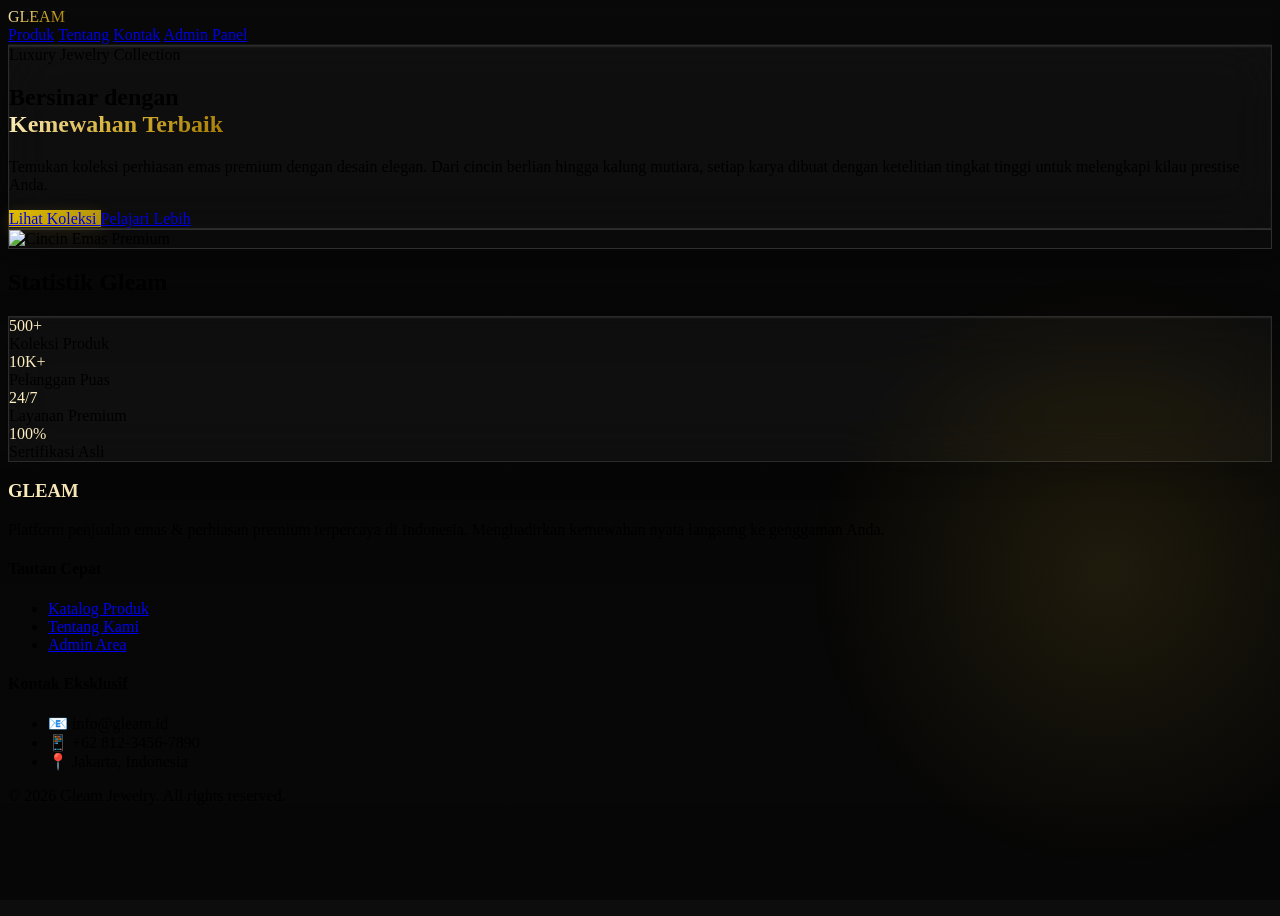
==== index.html @ a936c298 "Update index.html" ====
<!DOCTYPE html>
<html lang="id" itemscope itemtype="https://schema.org/WebApplication">

<head>
    <meta charset="UTF-8">
    <meta name="viewport" content="width=device-width, initial-scale=1.0">
    <meta name="description"
        content="Gleam - Platform Penjualan Emas & Perhiasan Premium. Temukan koleksi perhiasan terbaik dengan harga emas terkini.">
    <meta name="keywords" content="emas, perhiasan, cincin, kalung, gelang, anting, gold, jewelry, gleam">
    <meta name="author" content="Gleam Jewelry">

    <meta property="og:title" content="Gleam - Luxury Gold & Jewelry">
    <meta property="og:description" content="Platform Penjualan Emas & Perhiasan Premium">
    <meta property="og:type" content="website">

    <script type="application/ld+json">
    {
        "@context": "https://schema.org",
        "@type": "WebApplication",
        "name": "Gleam",
        "description": "Platform Penjualan Emas & Perhiasan Premium",
        "url": "https://gleam.id",
        "applicationCategory": "Shopping",
        "operatingSystem": "Web, Android, iOS"
    }
    </script>

    <title>Gleam - Luxury Gold & Jewelry | Platform Penjualan Emas Premium</title>

    <script src="https://cdn.tailwindcss.com"></script>
    <script>
        tailwind.config = {
            theme: {
                extend: {
                    colors: {
                        gold: {
                            50: '#FEF9E7',
                            100: '#FEF3C7',
                            200: '#FDE68A',
                            300: '#FCD34D',
                            400: '#FBBF24',
                            500: '#D4AF37',
                            600: '#B8960C',
                            700: '#A67C00',
                            800: '#8B6500',
                            900: '#704D00',
                        },
                        luxury: {
                            dark: '#0D0D0D',
                            surface: 'rgba(255, 255, 255, 0.03)',
                        }
                    },
                    fontFamily: {
                        sans: ['Inter', 'system-ui', 'sans-serif'],
                        display: ['Playfair Display', 'serif'],
                    }
                }
            }
        }
    </script>

    <style>
        @import url('https://fonts.googleapis.com/css2?family=Inter:wght@300;400;500;600;700&family=Playfair+Display:wght@400;500;600;700&display=swap');

        body {
            position: relative;
            background-color: #0D0D0D;
            min-height: 100vh;
            overflow-x: hidden;
        }

        /* Background Liquid Glass Layout Global */
        .liquid-bg {
            position: fixed;
            top: 0;
            left: 0;
            width: 100%;
            height: 100%;
            background-image: linear-gradient(180deg, rgba(13, 13, 13, 0.75) 0%, rgba(13, 13, 13, 0.95) 100%), url('https://images.unsplash.com/photo-1605100804763-247f67b3557e?w=1200');
            background-size: cover;
            background-position: center;
            filter: contrast(105%) brightness(90%);
            z-index: -2;
        }

        /* Pendaran Cahaya Emas di Balakng Konten */
        .liquid-glow {
            position: fixed;
            width: 600px;
            height: 600px;
            background: radial-gradient(circle, rgba(212, 175, 55, 0.12) 0%, rgba(0,0,0,0) 70%);
            top: 30%;
            right: -10%;
            z-index: -1;
            pointer-events: none;
        }

        .gold-gradient {
            background: linear-gradient(135deg, #E5C100, #B8960C);
            box-shadow: 0 4px 15px rgba(212, 175, 55, 0.2);
            transition: all 0.3s cubic-bezier(0.4, 0, 0.2, 1);
        }

        .gold-gradient:hover {
            background: linear-gradient(135deg, #FBBF24, #D4AF37);
            box-shadow: 0 10px 25px rgba(212, 175, 55, 0.4);
            transform: translateY(-2px);
        }

        .gold-text-gradient {
            background: linear-gradient(135deg, #FFF1C5 0%, #D4AF37 50%, #A67C00 100%);
            -webkit-background-clip: text;
            -webkit-text-fill-color: transparent;
            background-clip: text;
        }

        /* Advanced Glassmorphism Effect */
        .glass-effect {
            background: rgba(255, 255, 255, 0.03);
            backdrop-filter: blur(25px) saturate(160%);
            -webkit-backdrop-filter: blur(25px) saturate(160%);
            border: 1px solid rgba(255, 255, 255, 0.12);
            box-shadow: 
                0 4px 30px rgba(0, 0, 0, 0.3),
                inset 0 1px 2px rgba(255, 255, 255, 0.1);
        }

        /* Efek Kaca Khusus untuk Navigasi Atas */
        .glass-nav {
            background: rgba(13, 13, 13, 0.4);
            backdrop-filter: blur(20px) saturate(140%);
            -webkit-backdrop-filter: blur(20px) saturate(140%);
            border-bottom: 1px solid rgba(255, 255, 255, 0.06);
        }

        /* Bingkai Foto Berwarna Kaca Cair */
        .glass-img-frame {
            background: rgba(255, 255, 255, 0.02);
            border: 1px solid rgba(255, 255, 255, 0.15);
            backdrop-filter: blur(10px);
            box-shadow: 0 20px 50px rgba(0, 0, 0, 0.5);
        }

        .fade-in {
            animation: fadeIn 0.8s cubic-bezier(0.16, 1, 0.3, 1);
        }

        @keyframes fadeIn {
            from {
                opacity: 0;
                transform: translateY(30px);
                filter: blur(5px);
            }
            to {
                opacity: 1;
                transform: translateY(0);
                filter: blur(0);
            }
        }
    </style>
</head>

<body class="text-white font-sans antialiased">

    <div class="liquid-bg"></div>
    <div class="liquid-glow"></div>

    <nav class="fixed top-0 w-full z-50 glass-nav" role="navigation" aria-label="Main navigation">
        <div class="max-w-7xl mx-auto px-6 py-4 flex items-center justify-between">
            <a href="/" class="text-2xl font-display font-extrabold tracking-widest gold-text-gradient" aria-label="Gleam Home">
                GLEAM
            </a>
            <div class="hidden md:flex items-center gap-8">
                <a href="#products" class="text-gray-300 hover:text-gold-400 transition-colors font-medium text-sm tracking-wide">Produk</a>
                <a href="#about" class="text-gray-300 hover:text-gold-400 transition-colors font-medium text-sm tracking-wide">Tentang</a>
                <a href="#contact" class="text-gray-300 hover:text-gold-400 transition-colors font-medium text-sm tracking-wide">Kontak</a>
                <a href="/admin/login.html"
                    class="bg-gradient-to-br from-white/10 to-white/0 border border-white/20 text-gold-400 px-6 py-2 rounded-full hover:bg-white/10 transition-all text-sm font-semibold tracking-wide shadow-inner">
                    Admin Panel
                </a>
            </div>
        </div>
    </nav>

    <section class="min-h-screen flex items-center pt-24 pb-12" aria-labelledby="hero-heading">
        <div class="max-w-7xl mx-auto px-6 grid md:grid-cols-2 gap-12 items-center">
            
            <div class="fade-in glass-effect p-8 md:p-12 rounded-3xl">
                <span class="text-gold-500 font-bold tracking-widest text-xs uppercase bg-gold-500/10 px-3 py-1.5 rounded-md border border-gold-500/20">
                    Luxury Jewelry Collection
                </span>
                <h1 id="hero-heading" class="text-4xl md:text-5xl font-display font-bold mt-6 leading-tight">
                    Bersinar dengan<br>
                    <span class="gold-text-gradient font-extrabold">Kemewahan Terbaik</span>
                </h1>
                <p class="text-gray-300/90 mt-6 text-base leading-relaxed font-light">
                    Temukan koleksi perhiasan emas premium dengan desain elegan. Dari cincin berlian hingga kalung
                    mutiara, setiap karya dibuat dengan ketelitian tingkat tinggi untuk melengkapi kilau prestise Anda.
                </p>
                <div class="flex flex-wrap gap-4 mt-8">
                    <a href="#products"
                        class="gold-gradient text-neutral-950 px-8 py-4 rounded-full font-bold text-sm tracking-wide shadow-md">
                        Lihat Koleksi
                    </a>
                    <a href="#about"
                        class="bg-white/5 border border-white/10 text-gray-200 px-8 py-4 rounded-full font-semibold text-sm tracking-wide hover:bg-white/10 hover:border-gold-500/50 transition-all">
                        Pelajari Lebih
                    </a>
                </div>
            </div>

            <div class="hidden md:block fade-in justify-self-center lg:justify-self-end">
                <div class="relative p-4 glass-img-frame rounded-3xl">
                    <img src="https://images.unsplash.com/photo-1605100804763-247f67b3557e?w=600"
                        alt="Cincin Emas Premium" class="relative z-10 rounded-2xl w-[400px] h-[400px] object-cover" loading="lazy">
                    <div class="absolute inset-0 bg-gradient-to-t from-black/50 via-transparent to-transparent z-20 rounded-2xl pointer-events-none"></div>
                </div>
            </div>
        </div>
    </section>

    <section class="py-12 my-6" aria-labelledby="stats-heading">
        <div class="max-w-7xl mx-auto px-6">
            <h2 id="stats-heading" class="sr-only">Statistik Gleam</h2>
            <div class="glass-effect rounded-2xl py-10 px-6 grid grid-cols-2 md:grid-cols-4 gap-8 text-center">
                <div>
                    <div class="text-4xl font-extrabold gold-text-gradient">500+</div>
                    <div class="text-gray-400 text-xs tracking-wider uppercase font-medium mt-2">Koleksi Produk</div>
                </div>
                <div>
                    <div class="text-4xl font-extrabold gold-text-gradient">10K+</div>
                    <div class="text-gray-400 text-xs tracking-wider uppercase font-medium mt-2">Pelanggan Puas</div>
                </div>
                <div>
                    <div class="text-4xl font-extrabold gold-text-gradient">24/7</div>
                    <div class="text-gray-400 text-xs tracking-wider uppercase font-medium mt-2">Layanan Premium</div>
                </div>
                <div>
                    <div class="text-4xl font-extrabold gold-text-gradient">100%</div>
                    <div class="text-gray-400 text-xs tracking-wider uppercase font-medium mt-2">Sertifikasi Asli</div>
                </div>
            </div>
        </div>
    </section>

    <footer class="bg-black/60 backdrop-blur-md py-12 border-t border-white/10" role="contentinfo">
        <div class="max-w-7xl mx-auto px-6">
            <div class="grid md:grid-cols-3 gap-8">
                <div>
                    <h3 class="text-2xl font-display font-bold gold-text-gradient mb-4 tracking-widest">GLEAM</h3>
                    <p class="text-gray-400 text-sm leading-relaxed">Platform penjualan emas & perhiasan premium terpercaya di Indonesia. Menghadirkan kemewahan nyata langsung ke genggaman Anda.</p>
                </div>
                <div>
                    <h4 class="font-semibold text-sm tracking-wider uppercase text-gold-400 mb-4">Tautan Cepat</h4>
                    <ul class="space-y-2 text-sm text-gray-400">
                        <li><a href="#products" class="hover:text-gold-400 transition-colors">Katalog Produk</a></li>
                        <li><a href="#about" class="hover:text-gold-400 transition-colors">Tentang Kami</a></li>
                        <li><a href="/admin/login.html" class="hover:text-gold-400 transition-colors">Admin Area</a></li>
                    </ul>
                </div>
                <div>
                    <h4 class="font-semibold text-sm tracking-wider uppercase text-gold-400 mb-4">Kontak Eksklusif</h4>
                    <ul class="space-y-2 text-sm text-gray-400">
                        <li>📧 info@gleam.id</li>
                        <li>📱 +62 812-3456-7890</li>
                        <li>📍 Jakarta, Indonesia</li>
                    </ul>
                </div>
            </div>
            <div class="mt-12 pt-8 border-t border-white/5 text-center text-gray-500 text-xs tracking-wide">
                <p>&copy; 2026 Gleam Jewelry. All rights reserved.</p>
            </div>
        </div>
    </footer>

</body>

</html>
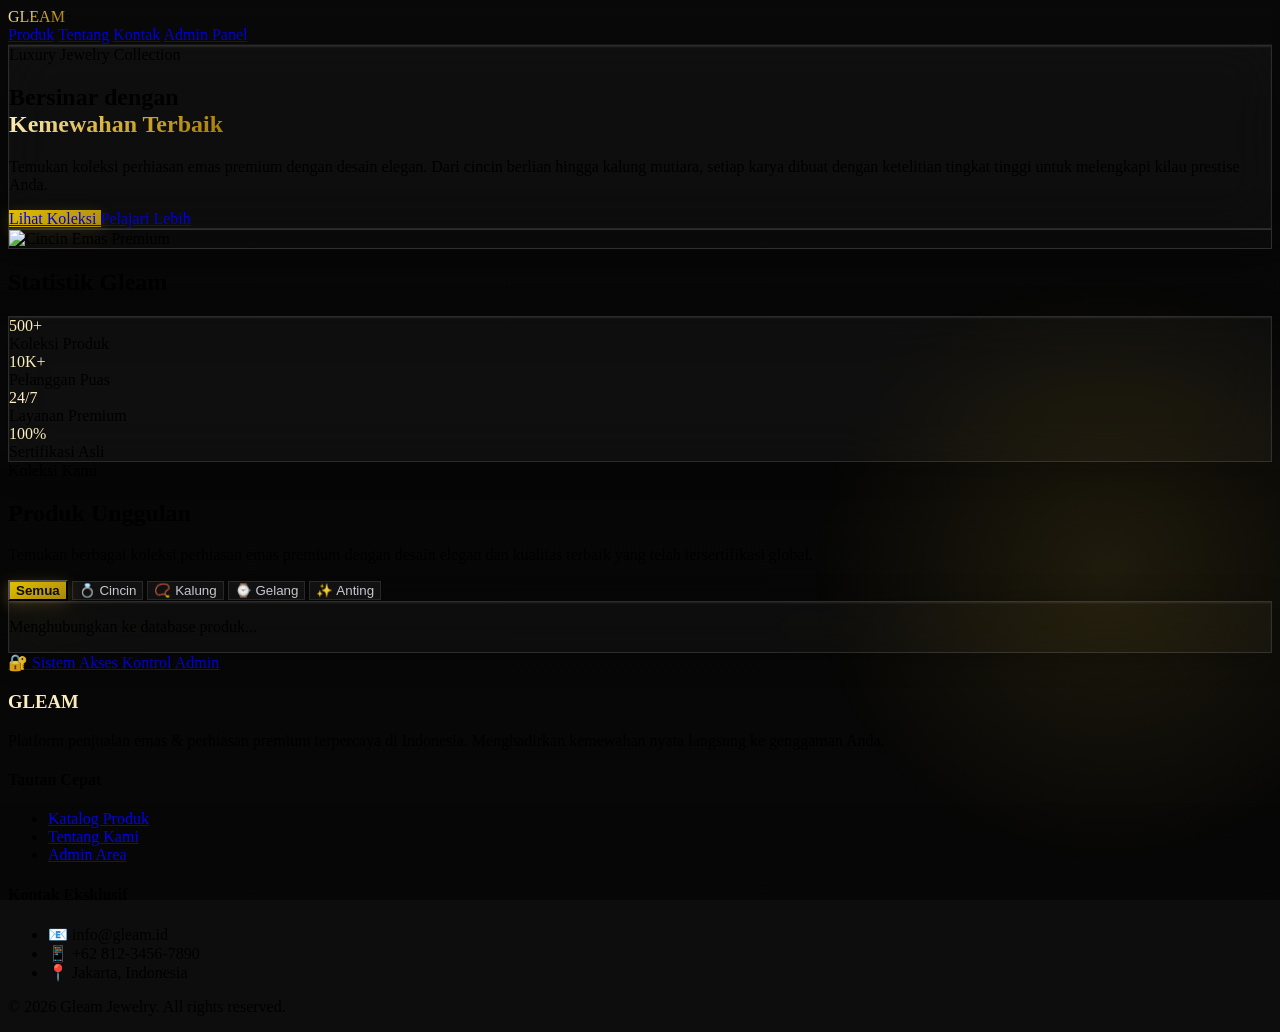
==== commit d69c6f2f: "Update index.html" ====
--- a/index.html
+++ b/index.html
@@ -83,7 +83,7 @@
             z-index: -2;
         }
 
-        /* Pendaran Cahaya Emas di Balakng Konten */
+        /* Pendaran Cahaya Emas di Belakang Konten */
         .liquid-glow {
             position: fixed;
             width: 600px;
@@ -139,6 +139,41 @@
             border: 1px solid rgba(255, 255, 255, 0.15);
             backdrop-filter: blur(10px);
             box-shadow: 0 20px 50px rgba(0, 0, 0, 0.5);
+        }
+
+        /* Kaca Kategori Aktif / Pasif */
+        .glass-btn-active {
+            background: linear-gradient(135deg, #E5C100, #B8960C);
+            color: #0D0D0D !important;
+            font-weight: 700;
+            box-shadow: 0 4px 15px rgba(212, 175, 55, 0.3);
+        }
+
+        .glass-btn-inactive {
+            background: rgba(255, 255, 255, 0.05);
+            border: 1px solid rgba(255, 255, 255, 0.1);
+            backdrop-filter: blur(5px);
+            color: #D1D5DB;
+        }
+
+        .glass-btn-inactive:hover {
+            border-color: rgba(212, 175, 55, 0.5);
+            color: #FBBF24;
+            background: rgba(255, 255, 255, 0.08);
+        }
+
+        /* Kartu Produk Kaca */
+        .glass-product-card {
+            background: rgba(255, 255, 255, 0.02);
+            border: 1px solid rgba(255, 255, 255, 0.08);
+            backdrop-filter: blur(15px);
+            transition: all 0.4s cubic-bezier(0.16, 1, 0.3, 1);
+        }
+
+        .glass-product-card:hover {
+            transform: translateY(-6px);
+            border-color: rgba(212, 175, 55, 0.3);
+            box-shadow: 0 15px 35px rgba(0, 0, 0, 0.4), inset 0 1px 2px rgba(255, 255, 255, 0.2);
         }
 
         .fade-in {
@@ -243,6 +278,58 @@
         </div>
     </section>
 
+    <section id="products" class="py-20 relative" aria-labelledby="products-heading">
+        <div class="max-w-7xl mx-auto px-6">
+            
+            <div class="text-center mb-12 fade-in">
+                <span class="text-gold-500 font-bold tracking-widest text-xs uppercase bg-gold-500/10 px-3 py-1.5 rounded-md border border-gold-500/20">Koleksi Kami</span>
+                <h2 id="products-heading" class="text-4xl font-display font-bold mt-4 text-white">
+                    Produk Unggulan
+                </h2>
+                <p class="text-gray-400 mt-4 max-w-2xl mx-auto font-light text-sm leading-relaxed">
+                    Temukan berbagai koleksi perhiasan emas premium dengan desain elegan dan kualitas terbaik yang telah tersertifikasi global.
+                </p>
+            </div>
+
+            <div class="flex justify-center gap-3 mb-12 flex-wrap" id="categoryFilters">
+                <button onclick="filterProducts('all')" class="px-6 py-2.5 rounded-full font-semibold text-sm transition-all tracking-wide glass-btn-active category-btn">
+                    Semua
+                </button>
+                <button onclick="filterProducts('cincin')" class="px-6 py-2.5 rounded-full font-medium text-sm transition-all tracking-wide glass-btn-inactive category-btn">
+                    💍 Cincin
+                </button>
+                <button onclick="filterProducts('kalung')" class="px-6 py-2.5 rounded-full font-medium text-sm transition-all tracking-wide glass-btn-inactive category-btn">
+                    📿 Kalung
+                </button>
+                <button onclick="filterProducts('gelang')" class="px-6 py-2.5 rounded-full font-medium text-sm transition-all tracking-wide glass-btn-inactive category-btn">
+                    ⌚ Gelang
+                </button>
+                <button onclick="filterProducts('anting')" class="px-6 py-2.5 rounded-full font-medium text-sm transition-all tracking-wide glass-btn-inactive category-btn">
+                    ✨ Anting
+                </button>
+            </div>
+
+            <div id="productsGrid" class="grid grid-cols-2 md:grid-cols-4 gap-6">
+                <div class="col-span-2 md:col-span-4 text-center py-16 glass-effect rounded-2xl" id="productsLoading">
+                    <div class="inline-block w-8 h-8 border-2 border-gold-500 border-t-transparent rounded-full animate-spin"></div>
+                    <p class="text-gray-400 text-sm mt-4 tracking-wide">Menghubungkan ke database produk...</p>
+                </div>
+            </div>
+
+            <div class="text-center mt-12" id="loadMoreContainer" style="display:none;">
+                <button onclick="loadMoreProducts()" class="px-8 py-3.5 border border-gold-500/50 text-gold-400 rounded-full font-bold text-sm tracking-wide hover:bg-gold-500 hover:text-neutral-950 hover:border-gold-500 transition-all shadow-md">
+                    Lihat Lebih Banyak
+                </button>
+            </div>
+
+            <div class="text-center mt-12 border-t border-white/5 pt-6">
+                <a href="/admin/login.html" class="text-gray-600 hover:text-gold-500 transition-colors text-xs font-medium tracking-wider uppercase">
+                    🔐 Sistem Akses Kontrol Admin
+                </a>
+            </div>
+        </div>
+    </section>
+
     <footer class="bg-black/60 backdrop-blur-md py-12 border-t border-white/10" role="contentinfo">
         <div class="max-w-7xl mx-auto px-6">
             <div class="grid md:grid-cols-3 gap-8">
@@ -273,6 +360,6 @@
         </div>
     </footer>
 
-</body>
+    </body>
 
 </html>
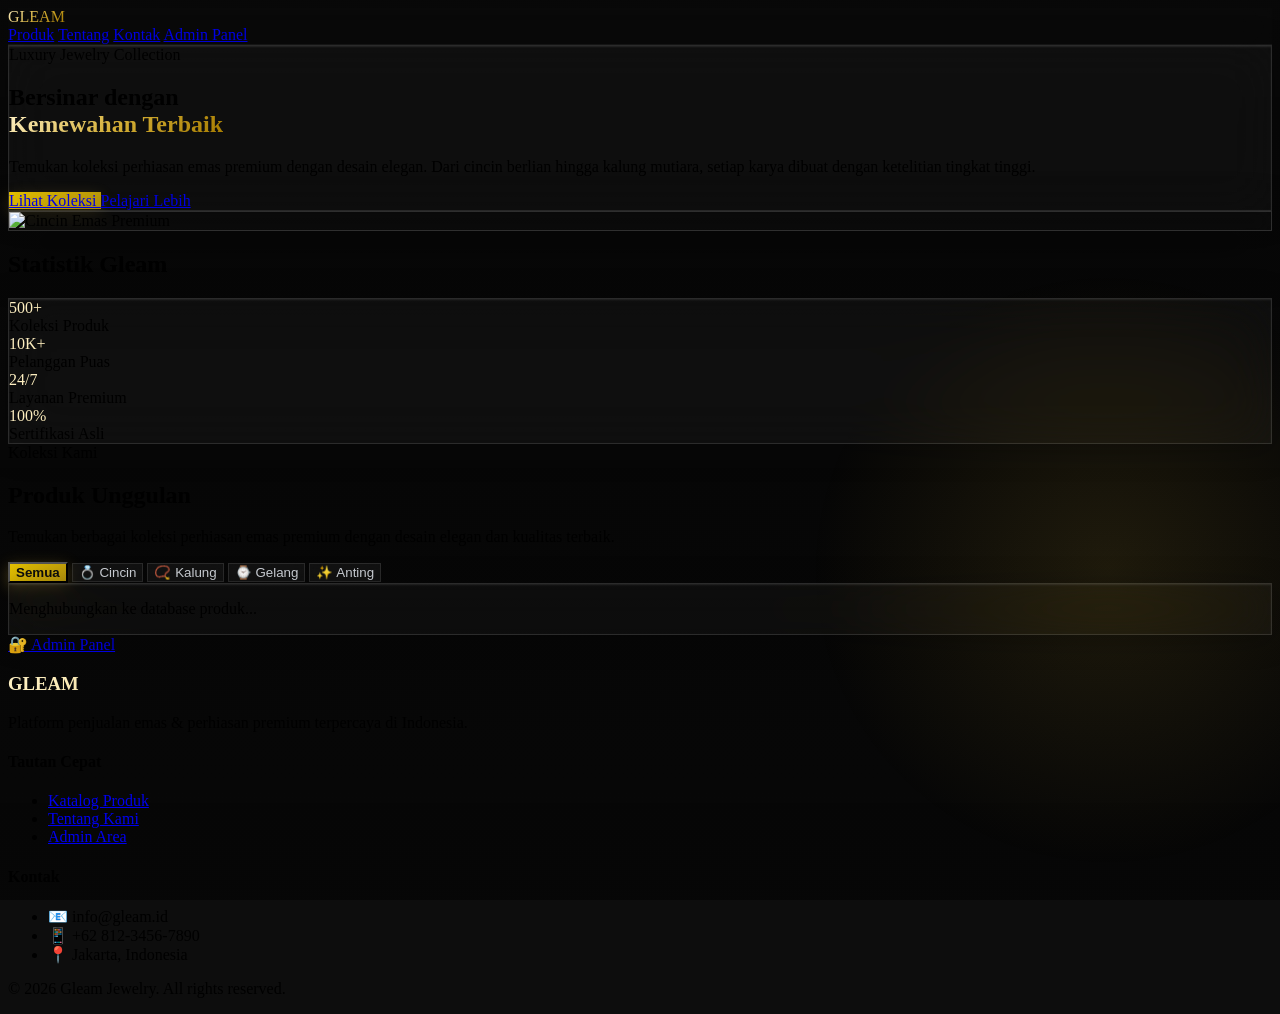
==== commit 7b9f865b: "Update kode asli dari folder gleam-web" ====
--- a/index.html
+++ b/index.html
@@ -69,7 +69,6 @@
             overflow-x: hidden;
         }
 
-        /* Background Liquid Glass Layout Global */
         .liquid-bg {
             position: fixed;
             top: 0;
@@ -83,7 +82,6 @@
             z-index: -2;
         }
 
-        /* Pendaran Cahaya Emas di Belakang Konten */
         .liquid-glow {
             position: fixed;
             width: 600px;
@@ -114,18 +112,14 @@
             background-clip: text;
         }
 
-        /* Advanced Glassmorphism Effect */
         .glass-effect {
             background: rgba(255, 255, 255, 0.03);
             backdrop-filter: blur(25px) saturate(160%);
             -webkit-backdrop-filter: blur(25px) saturate(160%);
             border: 1px solid rgba(255, 255, 255, 0.12);
-            box-shadow: 
-                0 4px 30px rgba(0, 0, 0, 0.3),
-                inset 0 1px 2px rgba(255, 255, 255, 0.1);
-        }
-
-        /* Efek Kaca Khusus untuk Navigasi Atas */
+            box-shadow: 0 4px 30px rgba(0, 0, 0, 0.3), inset 0 1px 2px rgba(255, 255, 255, 0.1);
+        }
+
         .glass-nav {
             background: rgba(13, 13, 13, 0.4);
             backdrop-filter: blur(20px) saturate(140%);
@@ -133,7 +127,6 @@
             border-bottom: 1px solid rgba(255, 255, 255, 0.06);
         }
 
-        /* Bingkai Foto Berwarna Kaca Cair */
         .glass-img-frame {
             background: rgba(255, 255, 255, 0.02);
             border: 1px solid rgba(255, 255, 255, 0.15);
@@ -141,7 +134,6 @@
             box-shadow: 0 20px 50px rgba(0, 0, 0, 0.5);
         }
 
-        /* Kaca Kategori Aktif / Pasif */
         .glass-btn-active {
             background: linear-gradient(135deg, #E5C100, #B8960C);
             color: #0D0D0D !important;
@@ -162,7 +154,6 @@
             background: rgba(255, 255, 255, 0.08);
         }
 
-        /* Kartu Produk Kaca */
         .glass-product-card {
             background: rgba(255, 255, 255, 0.02);
             border: 1px solid rgba(255, 255, 255, 0.08);
@@ -200,6 +191,7 @@
     <div class="liquid-bg"></div>
     <div class="liquid-glow"></div>
 
+    <!-- NAVIGATION -->
     <nav class="fixed top-0 w-full z-50 glass-nav" role="navigation" aria-label="Main navigation">
         <div class="max-w-7xl mx-auto px-6 py-4 flex items-center justify-between">
             <a href="/" class="text-2xl font-display font-extrabold tracking-widest gold-text-gradient" aria-label="Gleam Home">
@@ -209,17 +201,16 @@
                 <a href="#products" class="text-gray-300 hover:text-gold-400 transition-colors font-medium text-sm tracking-wide">Produk</a>
                 <a href="#about" class="text-gray-300 hover:text-gold-400 transition-colors font-medium text-sm tracking-wide">Tentang</a>
                 <a href="#contact" class="text-gray-300 hover:text-gold-400 transition-colors font-medium text-sm tracking-wide">Kontak</a>
-                <a href="/admin/login.html"
-                    class="bg-gradient-to-br from-white/10 to-white/0 border border-white/20 text-gold-400 px-6 py-2 rounded-full hover:bg-white/10 transition-all text-sm font-semibold tracking-wide shadow-inner">
+                <a href="/admin/login.html" class="bg-gradient-to-br from-white/10 to-white/0 border border-white/20 text-gold-400 px-6 py-2 rounded-full hover:bg-white/10 transition-all text-sm font-semibold tracking-wide shadow-inner">
                     Admin Panel
                 </a>
             </div>
         </div>
     </nav>
 
+    <!-- HERO SECTION -->
     <section class="min-h-screen flex items-center pt-24 pb-12" aria-labelledby="hero-heading">
         <div class="max-w-7xl mx-auto px-6 grid md:grid-cols-2 gap-12 items-center">
-            
             <div class="fade-in glass-effect p-8 md:p-12 rounded-3xl">
                 <span class="text-gold-500 font-bold tracking-widest text-xs uppercase bg-gold-500/10 px-3 py-1.5 rounded-md border border-gold-500/20">
                     Luxury Jewelry Collection
@@ -229,84 +220,54 @@
                     <span class="gold-text-gradient font-extrabold">Kemewahan Terbaik</span>
                 </h1>
                 <p class="text-gray-300/90 mt-6 text-base leading-relaxed font-light">
-                    Temukan koleksi perhiasan emas premium dengan desain elegan. Dari cincin berlian hingga kalung
-                    mutiara, setiap karya dibuat dengan ketelitian tingkat tinggi untuk melengkapi kilau prestise Anda.
+                    Temukan koleksi perhiasan emas premium dengan desain elegan. Dari cincin berlian hingga kalung mutiara, setiap karya dibuat dengan ketelitian tingkat tinggi.
                 </p>
                 <div class="flex flex-wrap gap-4 mt-8">
-                    <a href="#products"
-                        class="gold-gradient text-neutral-950 px-8 py-4 rounded-full font-bold text-sm tracking-wide shadow-md">
+                    <a href="#products" class="gold-gradient text-neutral-950 px-8 py-4 rounded-full font-bold text-sm tracking-wide shadow-md">
                         Lihat Koleksi
                     </a>
-                    <a href="#about"
-                        class="bg-white/5 border border-white/10 text-gray-200 px-8 py-4 rounded-full font-semibold text-sm tracking-wide hover:bg-white/10 hover:border-gold-500/50 transition-all">
+                    <a href="#about" class="bg-white/5 border border-white/10 text-gray-200 px-8 py-4 rounded-full font-semibold text-sm tracking-wide hover:bg-white/10 hover:border-gold-500/50 transition-all">
                         Pelajari Lebih
                     </a>
                 </div>
             </div>
-
             <div class="hidden md:block fade-in justify-self-center lg:justify-self-end">
                 <div class="relative p-4 glass-img-frame rounded-3xl">
-                    <img src="https://images.unsplash.com/photo-1605100804763-247f67b3557e?w=600"
-                        alt="Cincin Emas Premium" class="relative z-10 rounded-2xl w-[400px] h-[400px] object-cover" loading="lazy">
+                    <img src="https://images.unsplash.com/photo-1605100804763-247f67b3557e?w=600" alt="Cincin Emas Premium" class="relative z-10 rounded-2xl w-[400px] h-[400px] object-cover" loading="lazy">
                     <div class="absolute inset-0 bg-gradient-to-t from-black/50 via-transparent to-transparent z-20 rounded-2xl pointer-events-none"></div>
                 </div>
             </div>
         </div>
     </section>
 
+    <!-- STATS SECTION -->
     <section class="py-12 my-6" aria-labelledby="stats-heading">
         <div class="max-w-7xl mx-auto px-6">
             <h2 id="stats-heading" class="sr-only">Statistik Gleam</h2>
             <div class="glass-effect rounded-2xl py-10 px-6 grid grid-cols-2 md:grid-cols-4 gap-8 text-center">
-                <div>
-                    <div class="text-4xl font-extrabold gold-text-gradient">500+</div>
-                    <div class="text-gray-400 text-xs tracking-wider uppercase font-medium mt-2">Koleksi Produk</div>
-                </div>
-                <div>
-                    <div class="text-4xl font-extrabold gold-text-gradient">10K+</div>
-                    <div class="text-gray-400 text-xs tracking-wider uppercase font-medium mt-2">Pelanggan Puas</div>
-                </div>
-                <div>
-                    <div class="text-4xl font-extrabold gold-text-gradient">24/7</div>
-                    <div class="text-gray-400 text-xs tracking-wider uppercase font-medium mt-2">Layanan Premium</div>
-                </div>
-                <div>
-                    <div class="text-4xl font-extrabold gold-text-gradient">100%</div>
-                    <div class="text-gray-400 text-xs tracking-wider uppercase font-medium mt-2">Sertifikasi Asli</div>
-                </div>
+                <div><div class="text-4xl font-extrabold gold-text-gradient">500+</div><div class="text-gray-400 text-xs tracking-wider uppercase font-medium mt-2">Koleksi Produk</div></div>
+                <div><div class="text-4xl font-extrabold gold-text-gradient">10K+</div><div class="text-gray-400 text-xs tracking-wider uppercase font-medium mt-2">Pelanggan Puas</div></div>
+                <div><div class="text-4xl font-extrabold gold-text-gradient">24/7</div><div class="text-gray-400 text-xs tracking-wider uppercase font-medium mt-2">Layanan Premium</div></div>
+                <div><div class="text-4xl font-extrabold gold-text-gradient">100%</div><div class="text-gray-400 text-xs tracking-wider uppercase font-medium mt-2">Sertifikasi Asli</div></div>
             </div>
         </div>
     </section>
 
+    <!-- PRODUCTS SECTION -->
     <section id="products" class="py-20 relative" aria-labelledby="products-heading">
         <div class="max-w-7xl mx-auto px-6">
-            
             <div class="text-center mb-12 fade-in">
                 <span class="text-gold-500 font-bold tracking-widest text-xs uppercase bg-gold-500/10 px-3 py-1.5 rounded-md border border-gold-500/20">Koleksi Kami</span>
-                <h2 id="products-heading" class="text-4xl font-display font-bold mt-4 text-white">
-                    Produk Unggulan
-                </h2>
-                <p class="text-gray-400 mt-4 max-w-2xl mx-auto font-light text-sm leading-relaxed">
-                    Temukan berbagai koleksi perhiasan emas premium dengan desain elegan dan kualitas terbaik yang telah tersertifikasi global.
-                </p>
+                <h2 id="products-heading" class="text-4xl font-display font-bold mt-4 text-white">Produk Unggulan</h2>
+                <p class="text-gray-400 mt-4 max-w-2xl mx-auto font-light text-sm leading-relaxed">Temukan berbagai koleksi perhiasan emas premium dengan desain elegan dan kualitas terbaik.</p>
             </div>
 
             <div class="flex justify-center gap-3 mb-12 flex-wrap" id="categoryFilters">
-                <button onclick="filterProducts('all')" class="px-6 py-2.5 rounded-full font-semibold text-sm transition-all tracking-wide glass-btn-active category-btn">
-                    Semua
-                </button>
-                <button onclick="filterProducts('cincin')" class="px-6 py-2.5 rounded-full font-medium text-sm transition-all tracking-wide glass-btn-inactive category-btn">
-                    💍 Cincin
-                </button>
-                <button onclick="filterProducts('kalung')" class="px-6 py-2.5 rounded-full font-medium text-sm transition-all tracking-wide glass-btn-inactive category-btn">
-                    📿 Kalung
-                </button>
-                <button onclick="filterProducts('gelang')" class="px-6 py-2.5 rounded-full font-medium text-sm transition-all tracking-wide glass-btn-inactive category-btn">
-                    ⌚ Gelang
-                </button>
-                <button onclick="filterProducts('anting')" class="px-6 py-2.5 rounded-full font-medium text-sm transition-all tracking-wide glass-btn-inactive category-btn">
-                    ✨ Anting
-                </button>
+                <button onclick="filterProducts('all')" class="px-6 py-2.5 rounded-full font-semibold text-sm transition-all tracking-wide glass-btn-active category-btn">Semua</button>
+                <button onclick="filterProducts('cincin')" class="px-6 py-2.5 rounded-full font-medium text-sm transition-all tracking-wide glass-btn-inactive category-btn">💍 Cincin</button>
+                <button onclick="filterProducts('kalung')" class="px-6 py-2.5 rounded-full font-medium text-sm transition-all tracking-wide glass-btn-inactive category-btn">📿 Kalung</button>
+                <button onclick="filterProducts('gelang')" class="px-6 py-2.5 rounded-full font-medium text-sm transition-all tracking-wide glass-btn-inactive category-btn">⌚ Gelang</button>
+                <button onclick="filterProducts('anting')" class="px-6 py-2.5 rounded-full font-medium text-sm transition-all tracking-wide glass-btn-inactive category-btn">✨ Anting</button>
             </div>
 
             <div id="productsGrid" class="grid grid-cols-2 md:grid-cols-4 gap-6">
@@ -317,25 +278,22 @@
             </div>
 
             <div class="text-center mt-12" id="loadMoreContainer" style="display:none;">
-                <button onclick="loadMoreProducts()" class="px-8 py-3.5 border border-gold-500/50 text-gold-400 rounded-full font-bold text-sm tracking-wide hover:bg-gold-500 hover:text-neutral-950 hover:border-gold-500 transition-all shadow-md">
-                    Lihat Lebih Banyak
-                </button>
+                <button onclick="loadMoreProducts()" class="px-8 py-3.5 border border-gold-500/50 text-gold-400 rounded-full font-bold text-sm tracking-wide hover:bg-gold-500 hover:text-neutral-950 hover:border-gold-500 transition-all shadow-md">Lihat Lebih Banyak</button>
             </div>
 
             <div class="text-center mt-12 border-t border-white/5 pt-6">
-                <a href="/admin/login.html" class="text-gray-600 hover:text-gold-500 transition-colors text-xs font-medium tracking-wider uppercase">
-                    🔐 Sistem Akses Kontrol Admin
-                </a>
+                <a href="/admin/login.html" class="text-gray-600 hover:text-gold-500 transition-colors text-xs font-medium tracking-wider uppercase">🔐 Admin Panel</a>
             </div>
         </div>
     </section>
 
+    <!-- FOOTER -->
     <footer class="bg-black/60 backdrop-blur-md py-12 border-t border-white/10" role="contentinfo">
         <div class="max-w-7xl mx-auto px-6">
             <div class="grid md:grid-cols-3 gap-8">
                 <div>
                     <h3 class="text-2xl font-display font-bold gold-text-gradient mb-4 tracking-widest">GLEAM</h3>
-                    <p class="text-gray-400 text-sm leading-relaxed">Platform penjualan emas & perhiasan premium terpercaya di Indonesia. Menghadirkan kemewahan nyata langsung ke genggaman Anda.</p>
+                    <p class="text-gray-400 text-sm leading-relaxed">Platform penjualan emas & perhiasan premium terpercaya di Indonesia.</p>
                 </div>
                 <div>
                     <h4 class="font-semibold text-sm tracking-wider uppercase text-gold-400 mb-4">Tautan Cepat</h4>
@@ -346,7 +304,7 @@
                     </ul>
                 </div>
                 <div>
-                    <h4 class="font-semibold text-sm tracking-wider uppercase text-gold-400 mb-4">Kontak Eksklusif</h4>
+                    <h4 class="font-semibold text-sm tracking-wider uppercase text-gold-400 mb-4">Kontak</h4>
                     <ul class="space-y-2 text-sm text-gray-400">
                         <li>📧 info@gleam.id</li>
                         <li>📱 +62 812-3456-7890</li>
@@ -360,6 +318,98 @@
         </div>
     </footer>
 
-    </body>
-
-</html>
+    <!-- SUPABASE SDK + SCRIPT -->
+    <script src="https://cdn.jsdelivr.net/npm/@supabase/supabase-js@2"></script>
+    <script>
+        // Supabase Config
+        const supabase = window.supabase.createClient(
+            'https://ztrdiuvfczylzqsrrkhe.supabase.co',
+            'eyJhbGciOiJIUzI1NiIsInR5cCI6IkpXVCJ9.eyJpc3MiOiJzdXBhYmFzZSIsInJlZiI6Inp0cmRpdXZmY3p5bHpxc3Jya2hlIiwicm9sZSI6ImFub24iLCJpYXQiOjE3Nzc5MjU4OTQsImV4cCI6MjA5MzUwMTg5NH0.0roGvDQaWONGkPV1s-uRen2seoLdXkckHq03F6cQTyw'
+        );
+
+        let allProducts = [];
+        let currentCategory = 'all';
+        let displayedCount = 4;
+
+        async function loadProducts() {
+            try {
+                const { data, error } = await supabase
+                    .from('products')
+                    .select('*, product_images(image_url, is_primary), categories(slug, name)')
+                    .eq('is_active', true)
+                    .order('created_at', { ascending: false });
+
+                if (error) { console.error(error); return; }
+                allProducts = data || [];
+                displayProducts();
+            } catch (err) { console.error(err); }
+        }
+
+        function displayProducts() {
+            const grid = document.getElementById('productsGrid');
+            const loadingEl = document.getElementById('productsLoading');
+            const loadMoreBtn = document.getElementById('loadMoreContainer');
+            let filtered = currentCategory === 'all' ? allProducts : allProducts.filter(p => p.categories?.slug === currentCategory);
+            const display = filtered.slice(0, displayedCount);
+            if (loadingEl) loadingEl.style.display = 'none';
+
+            if (!display.length) {
+                grid.innerHTML = '<div class="col-span-4 text-center py-16 glass-effect rounded-2xl"><p class="text-gray-400">😔 Tidak ada produk</p></div>';
+                loadMoreBtn.style.display = 'none';
+                return;
+            }
+
+            grid.innerHTML = display.map(p => {
+                const img = p.product_images?.find(i => i.is_primary)?.image_url || p.product_images?.[0]?.image_url;
+                return `
+                <div class="glass-product-card rounded-2xl overflow-hidden cursor-pointer fade-in" onclick="openDetail('${p.id}')">
+                    <div class="h-48 bg-white/5">${img ? `<img src="${img}" class="w-full h-full object-cover" onerror="this.src='https://placehold.co/400x400/1a1a1a/D4AF37?text=Gleam'">` : '<div class="flex items-center justify-center h-full text-4xl">💎</div>'}</div>
+                    <div class="p-4">
+                        <h3 class="text-white text-sm font-semibold line-clamp-2">${p.name}</h3>
+                        <p class="text-gray-400 text-xs mt-1">${p.karat} • ${p.weight}g</p>
+                        <div class="flex justify-between items-center mt-3 pt-2 border-t border-white/5">
+                            <span class="text-gold-400 font-bold text-sm">Rp ${(p.price||0).toLocaleString('id-ID')}</span>
+                            <span class="text-xs ${p.stock>0?'text-green-400':'text-red-400'}">${p.stock>0?'● Tersedia':'○ Habis'}</span>
+                        </div>
+                    </div>
+                </div>`;
+            }).join('');
+
+            loadMoreBtn.style.display = filtered.length > displayedCount ? 'block' : 'none';
+        }
+
+        function filterProducts(cat) {
+            currentCategory = cat;
+            displayedCount = 4;
+            document.querySelectorAll('.category-btn').forEach(b => { b.classList.remove('glass-btn-active'); b.classList.add('glass-btn-inactive'); });
+            document.querySelector(`[onclick="filterProducts('${cat}')"]`).classList.add('glass-btn-active');
+            displayProducts();
+            document.getElementById('products').scrollIntoView({ behavior: 'smooth' });
+        }
+
+        function loadMoreProducts() { displayedCount += 4; displayProducts(); }
+
+        function openDetail(id) {
+            const p = allProducts.find(x => x.id === id); if (!p) return;
+            const img = p.product_images?.find(i => i.is_primary)?.image_url || p.product_images?.[0]?.image_url;
+            const modal = document.createElement('div');
+            modal.className = 'fixed inset-0 bg-black/80 z-50 flex items-center justify-center p-4 backdrop-blur-md';
+            modal.onclick = e => { if (e.target === modal) modal.remove(); };
+            modal.innerHTML = `
+            <div class="glass-effect rounded-3xl max-w-lg w-full max-h-[90vh] overflow-y-auto" onclick="event.stopPropagation()">
+                <div class="relative p-2">${img ? `<img src="${img}" class="w-full h-72 object-cover rounded-2xl">` : '<div class="h-72 flex items-center justify-center text-6xl">💎</div>'}<button onclick="this.closest(\'.fixed\').remove()" class="absolute top-6 right-6 bg-black/60 text-white w-9 h-9 rounded-full hover:bg-gold-500">✕</button></div>
+                <div class="p-6 pt-4">
+                    <span class="bg-gold-500/10 border border-gold-500/30 text-gold-400 text-xs px-3 py-1 rounded-md">${p.karat} Gold</span>
+                    <h3 class="text-2xl font-bold text-white mt-2">${p.name}</h3>
+                    <p class="text-gray-300 text-sm mt-2">${p.description||'Tidak ada deskripsi.'}</p>
+                    <div class="grid grid-cols-2 gap-4 my-4 p-4 bg-white/5 rounded-xl text-sm"><div><span class="text-gray-400">Berat:</span> <span class="text-gold-400 font-semibold">${p.weight}g</span></div><div><span class="text-gray-400">Stok:</span> <span class="${p.stock>0?'text-green-400':'text-red-400'} font-semibold">${p.stock} unit</span></div></div>
+                    <div class="flex justify-between items-center border-t border-white/10 pt-4"><span class="text-2xl font-extrabold text-gold-400">Rp ${(p.price||0).toLocaleString('id-ID')}</span><a href="/admin/login.html" class="gold-gradient text-neutral-950 px-8 py-3 rounded-full font-bold text-sm">Beli Sekarang</a></div>
+                </div>
+            </div>`;
+            document.body.appendChild(modal);
+        }
+
+        window.addEventListener('DOMContentLoaded', loadProducts);
+    </script>
+</body>
+</html>
